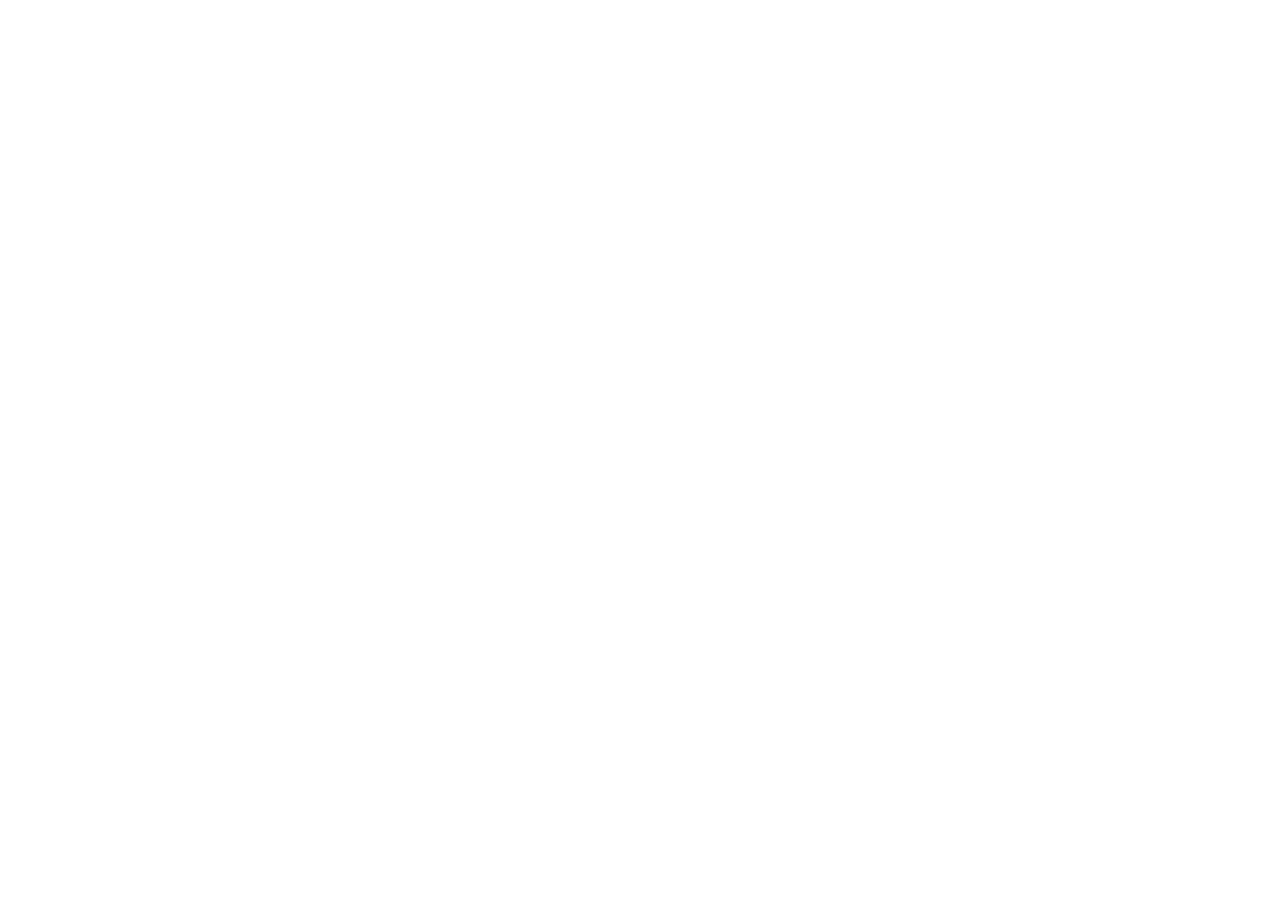
==== excercise5.html @ 4c01d9f7 "exp6" ====
<!DOCTYPE html>
<html lang="en">
<head>
    <meta charset="UTF-8">
    <meta http-equiv="X-UA-Compatible" content="IE=edge">
    <meta name="viewport" content="width=device-width, initial-scale=1.0">
    <title>Document</title>
    <link rel="stylesheet" href="./css/style5.css">
</head>
<body>
    
</body>
</html>
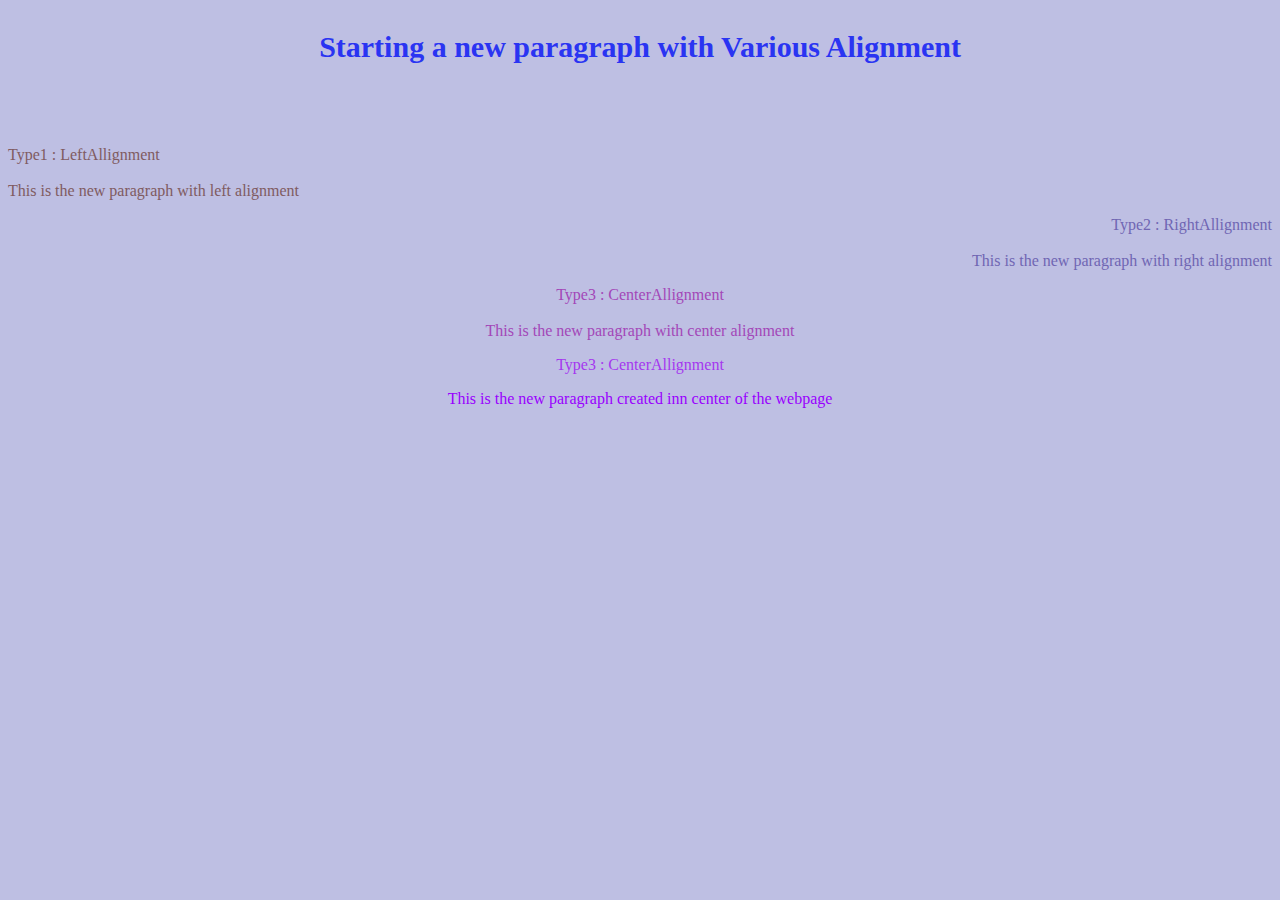
==== commit 437eeeff: "assignment completed" ====
--- a/excercise5.html
+++ b/excercise5.html
@@ -8,6 +8,13 @@
     <link rel="stylesheet" href="./css/style5.css">
 </head>
 <body>
+    <p class="para1">Starting a new paragraph with Various Alignment</p>
+    <br><br>
+    <p class="para2">Type1 : LeftAllignment <br><br> This is the new paragraph with left alignment</p>
+    <p class="para3">Type2 : RightAllignment <br> <br> This is the new paragraph with right alignment</p>
+    <p class="para4">Type3 : CenterAllignment <br><br> This is the new paragraph with center alignment</p>
+    <p class="para5">Type3 : CenterAllignment</p>
+    <p class="para6">This is the new paragraph created inn center of the webpage</p>
     
 </body>
 </html>--- a/css/style5.css
+++ b/css/style5.css
@@ -0,0 +1,30 @@
+body{
+    background-color: #bebfe3;
+}
+.para1{
+    text-align: center;
+    color: #2a34f2;
+    font-size: 30px;
+    font-weight: bold;
+}
+.para2{
+    text-align: left;
+    color: #805b61;
+}
+.para3{
+    text-align: right;
+    color: #7066b3;
+}
+.para4{
+    text-align: center;
+    color: #a347b8;
+}
+.para5{
+    text-align: center;
+    color: #a537ef;
+}
+
+.para6{
+    text-align: center;
+    color: #9900ff;
+}
